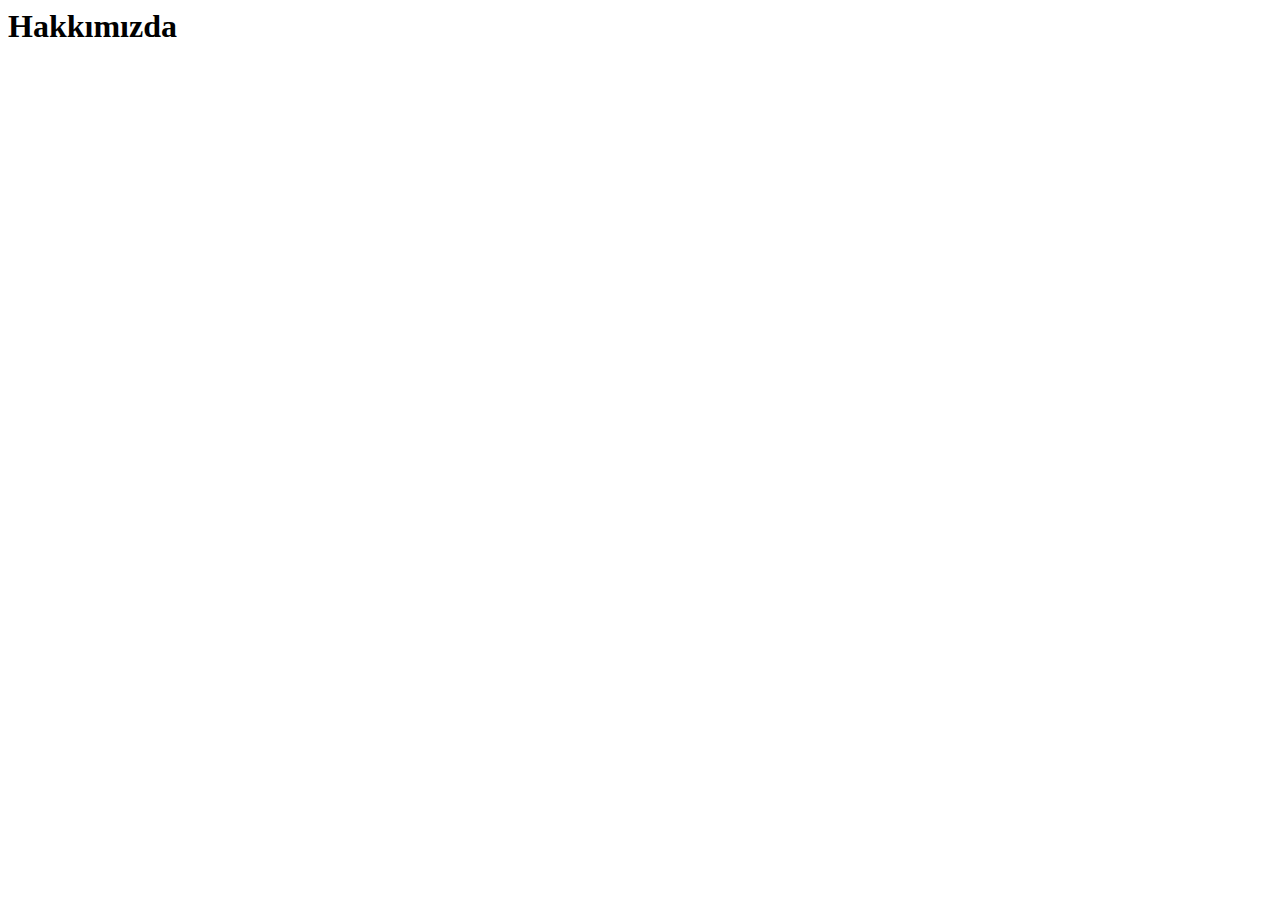
==== index.html @ b488aa86 "main" ====
<html lang="tr">
<head>
    <meta charset="UTF-8">
    <meta name="viewport" content="width=device-width, initial-scale=1.0">
    <title>YİĞİT ÖZYILMAZ</title>
</head>
<body>
<h1>Hakkımızda</h1>

</body>
</html>
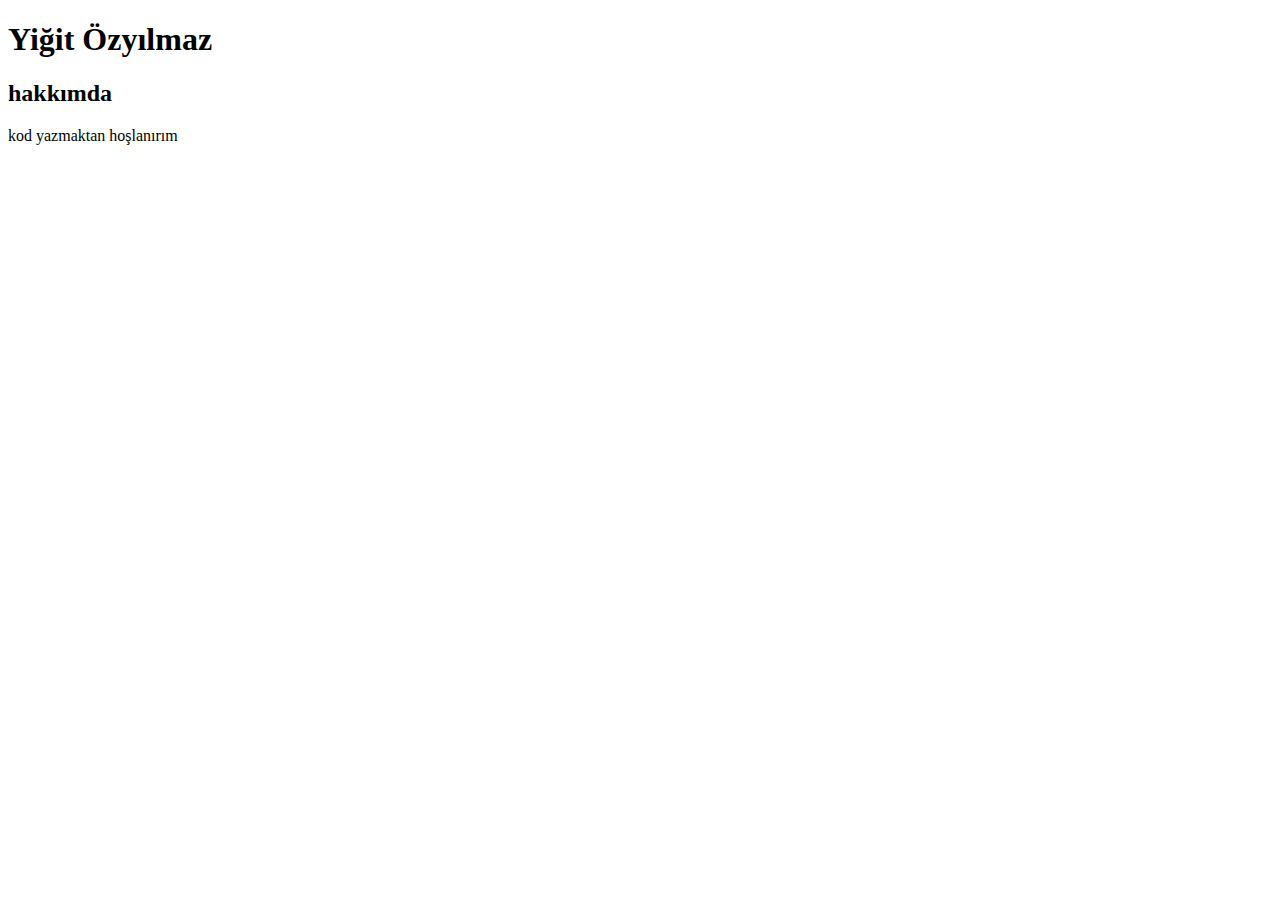
==== commit f22c15a3: "main" ====
--- a/index.html
+++ b/index.html
@@ -1,11 +1,15 @@
-<html lang="tr">
+<!DOCTYPE html>
+<html lang="en">
 <head>
     <meta charset="UTF-8">
-    <meta name="viewport" content="width=device-width, initial-scale=1.0">
-    <title>YİĞİT ÖZYILMAZ</title>
+    <meta http-equiv="X-UA-Compatible" content="IE=edge">
+    <meta name="viewport" content="width=, initial-scale=1.0">
+    <title>Document</title>
 </head>
 <body>
-<h1>Hakkımızda</h1>
-
+    <h1>Yiğit Özyılmaz</h1>
+    <h2>hakkımda</h2>
+    <p>kod yazmaktan hoşlanırım</p>
+    <!---hlar başlık p de içerik paragraf--->
 </body>
 </html>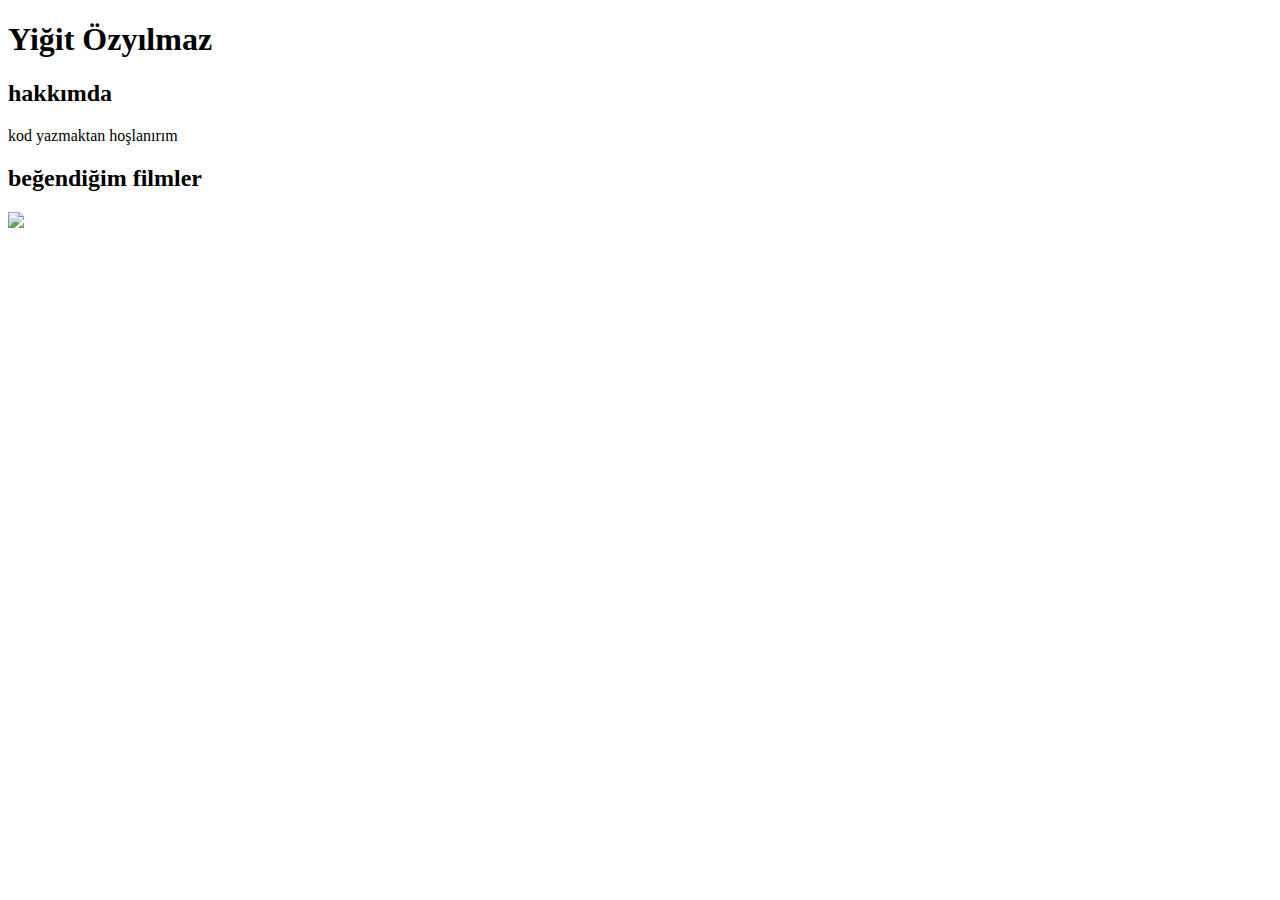
==== commit 47df9fec: "main" ====
--- a/index.html
+++ b/index.html
@@ -8,8 +8,15 @@
 </head>
 <body>
     <h1>Yiğit Özyılmaz</h1>
+
     <h2>hakkımda</h2>
+    
     <p>kod yazmaktan hoşlanırım</p>
+
+<h2>beğendiğim filmler</h2>
+
+<img src="İmages/matrix.jpg"/>
+
     <!---hlar başlık p de içerik paragraf--->
 </body>
 </html>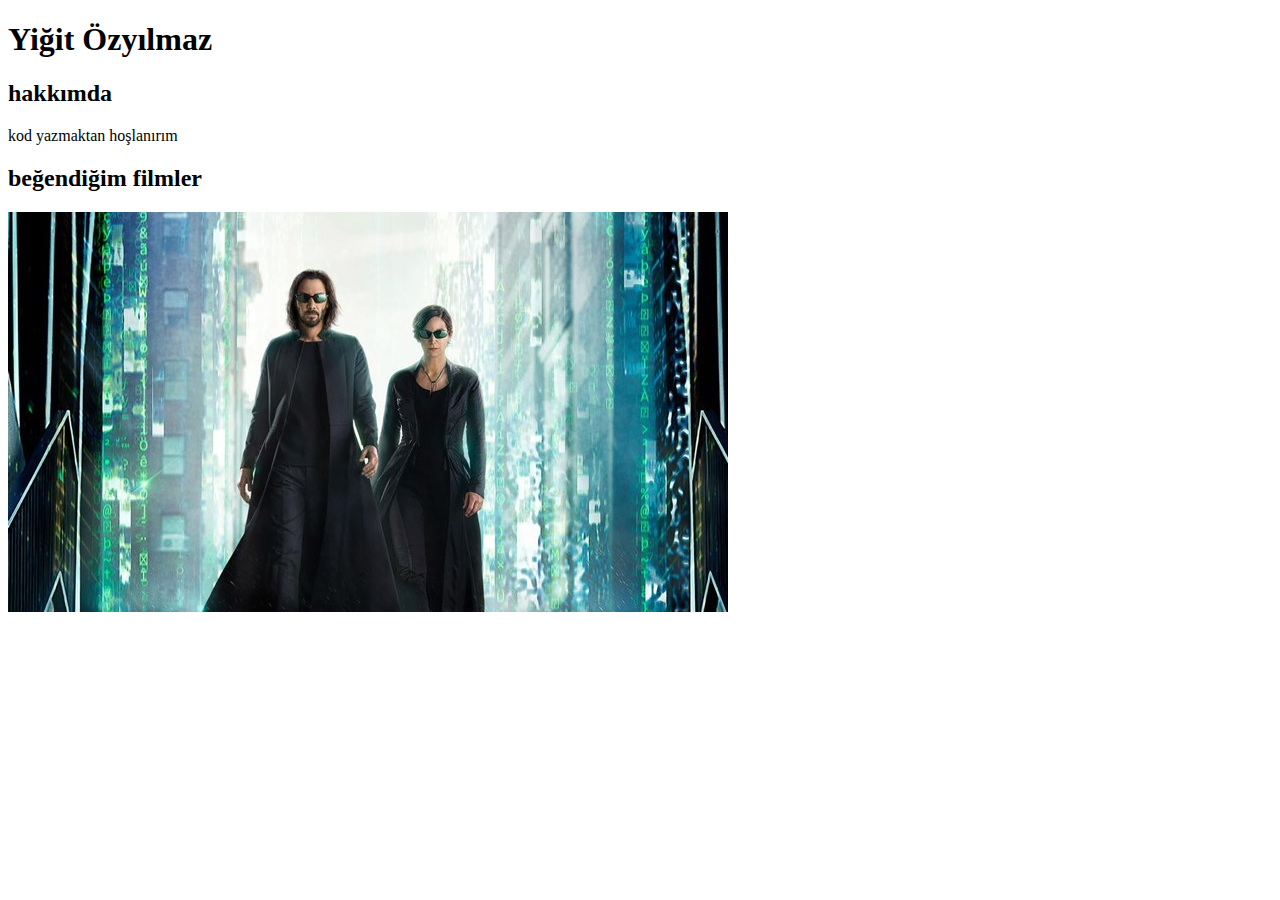
==== commit ee58f500: "main" ====
--- a/index.html
+++ b/index.html
@@ -15,7 +15,7 @@
 
 <h2>beğendiğim filmler</h2>
 
-<img src="İmages/matrix.jpg"/>
+<img src="images/matrix.jpg"/>
 
     <!---hlar başlık p de içerik paragraf--->
 </body>
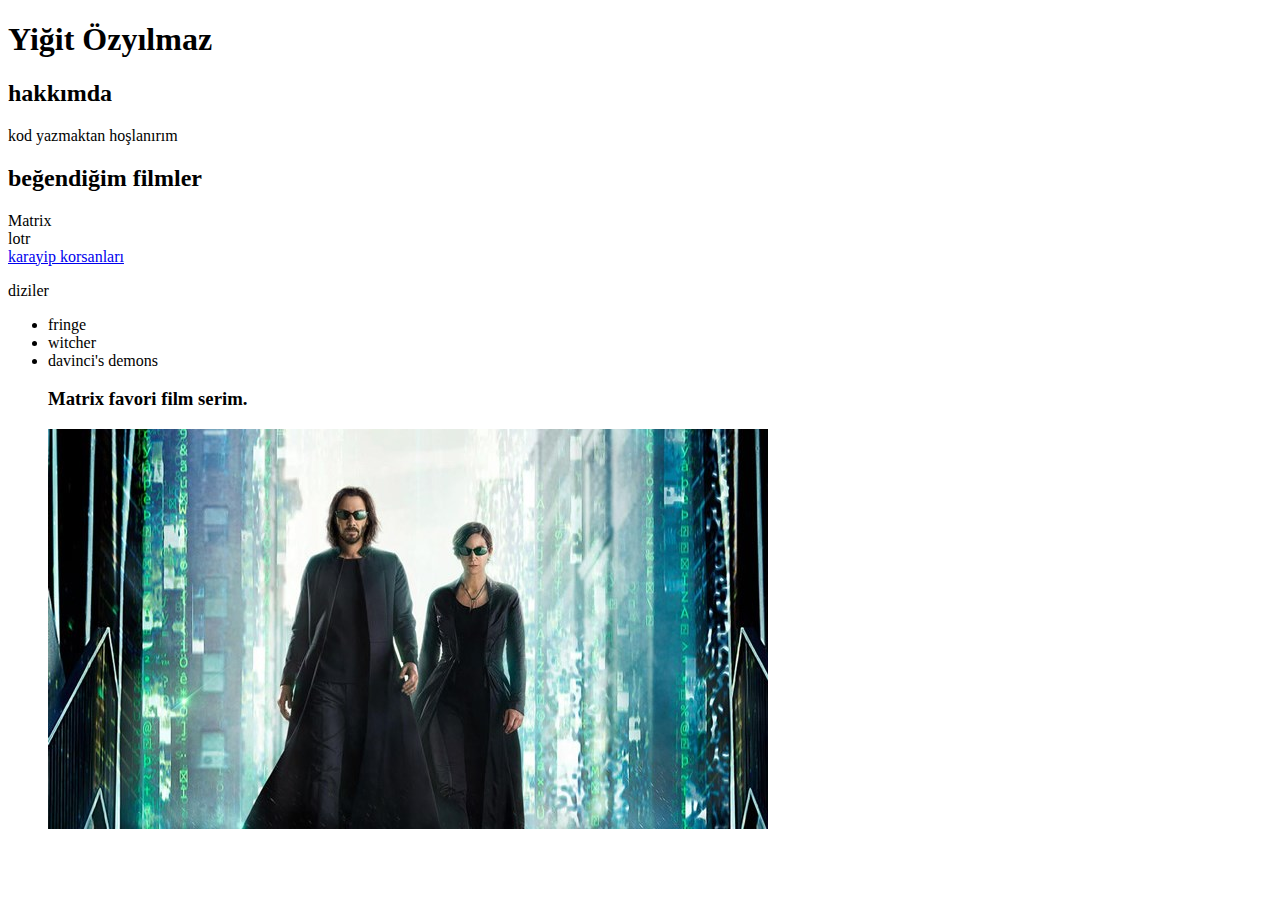
==== commit f651190c: "masin" ====
--- a/index.html
+++ b/index.html
@@ -14,8 +14,18 @@
     <p>kod yazmaktan hoşlanırım</p>
 
 <h2>beğendiğim filmler</h2>
+<li>Matrix</li>
+<li>lotr</li>
+<a href="https://www.imdb.com/title/tt0325980/"
+target="_blank">karayip korsanları</a>
+<p>diziler</p>
+<ul>
+    <li>fringe</li>
+    <li>witcher</li>
+    <li>davinci's demons</li>
+<h3>Matrix favori film serim.</h3>
+<img src="images/matrix.jpg"/>
 
-<img src="images/matrix.jpg"/>
 
     <!---hlar başlık p de içerik paragraf--->
 </body>
